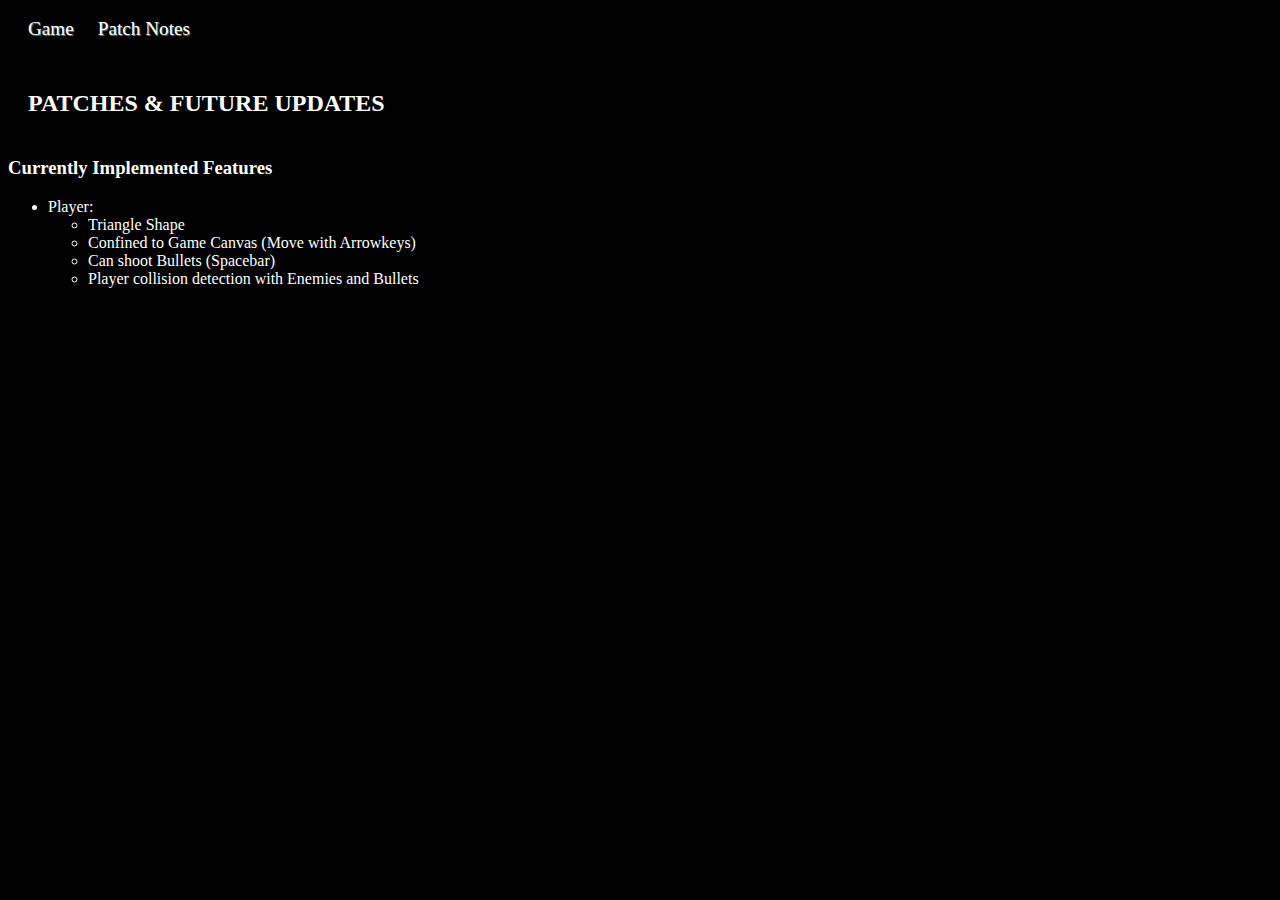
==== notes.html @ 5e0ee348 "Added website and css and features" ====
<!DOCTYPE html>
<html lang="en">
<head>
    <meta charset="UTF-8">
    <meta http-equiv="X-UA-Compatible" content="IE=edge">
    <meta name="viewport" content="width=device-width, initial-scale=1.0">
    <link rel="stylesheet" href="style.css">
    <title>Notes</title>
</head>
<div id="wrapper">
    <body>
      <nav>
        <a href="index.html">Game</a>
        <a href="notes.html">Patch Notes</a>
      </nav>
      
      <h2>PATCHES & FUTURE UPDATES</h2>
      <h3>Currently Implemented Features</h3>
        <ul>
            <li>Player:</li>
                <ul>
                    <li>Triangle Shape</li>
                    <li>Confined to Game Canvas (Move with Arrowkeys)</li>
                    <li>Can shoot Bullets (Spacebar)</li>
                    <li>Player collision detection with Enemies and Bullets</li>
                </ul>
        </ul>
    </body>
  </div>
</html>
---- style.css ----
/* Mobile Version Display by default */
#wrapper {
    width: 100%;
    margin: none;
    padding: none;
}
canvas {
    width: 100%;
    border: 1px solid white;
    /* object-fit: contain; */
}
body {
    background-color: black;
    color: white;
}
h2 {
    padding: 20px;
}
h3 {
    padding 20px;
}
nav {
    padding: 10px;
}
nav a {
    text-decoration: none;
    padding: 10px;
    color: white;
    text-shadow: 1px 1px 1px grey;
    font-size: 120%;
}
nav a:hover {
    color: aqua;
}


/* Tablet Display */
@media screen and (min-width: 600px) {
    canvas {
        width: auto;
    }
}

/* Desktop Display */
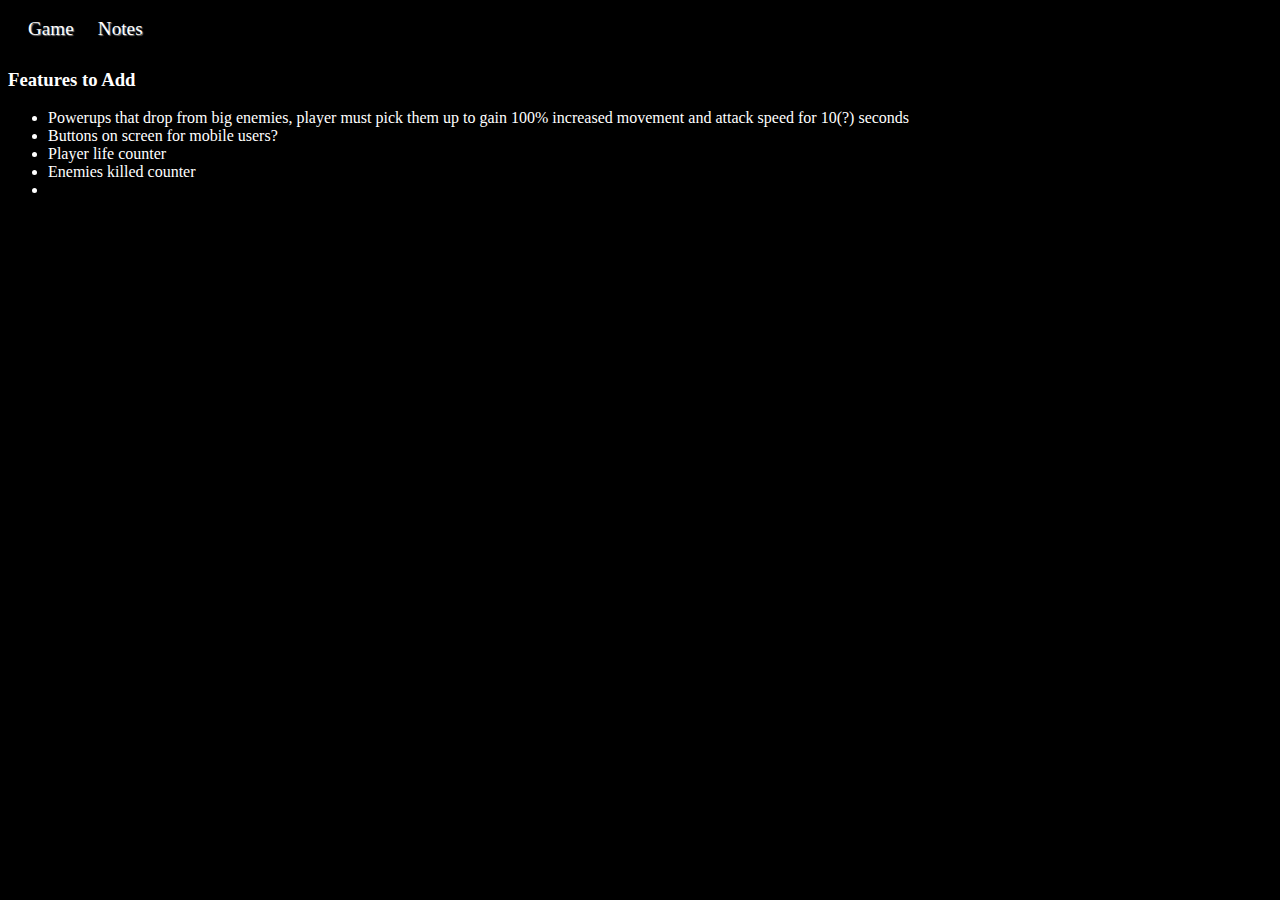
==== commit bf26ef6d: "more website info" ====
--- a/notes.html
+++ b/notes.html
@@ -11,19 +11,16 @@
     <body>
       <nav>
         <a href="index.html">Game</a>
-        <a href="notes.html">Patch Notes</a>
+        <a href="notes.html">Notes</a>
       </nav>
-      
-      <h2>PATCHES & FUTURE UPDATES</h2>
-      <h3>Currently Implemented Features</h3>
+
+      <h3>Features to Add</h3>
         <ul>
-            <li>Player:</li>
-                <ul>
-                    <li>Triangle Shape</li>
-                    <li>Confined to Game Canvas (Move with Arrowkeys)</li>
-                    <li>Can shoot Bullets (Spacebar)</li>
-                    <li>Player collision detection with Enemies and Bullets</li>
-                </ul>
+            <li>Powerups that drop from big enemies, player must pick them up to gain 100% increased movement and attack speed for 10(?) seconds</li>
+            <li>Buttons on screen for mobile users?</li>
+            <li>Player life counter</li>
+            <li>Enemies killed counter</li>
+            <li></li>
         </ul>
     </body>
   </div>
